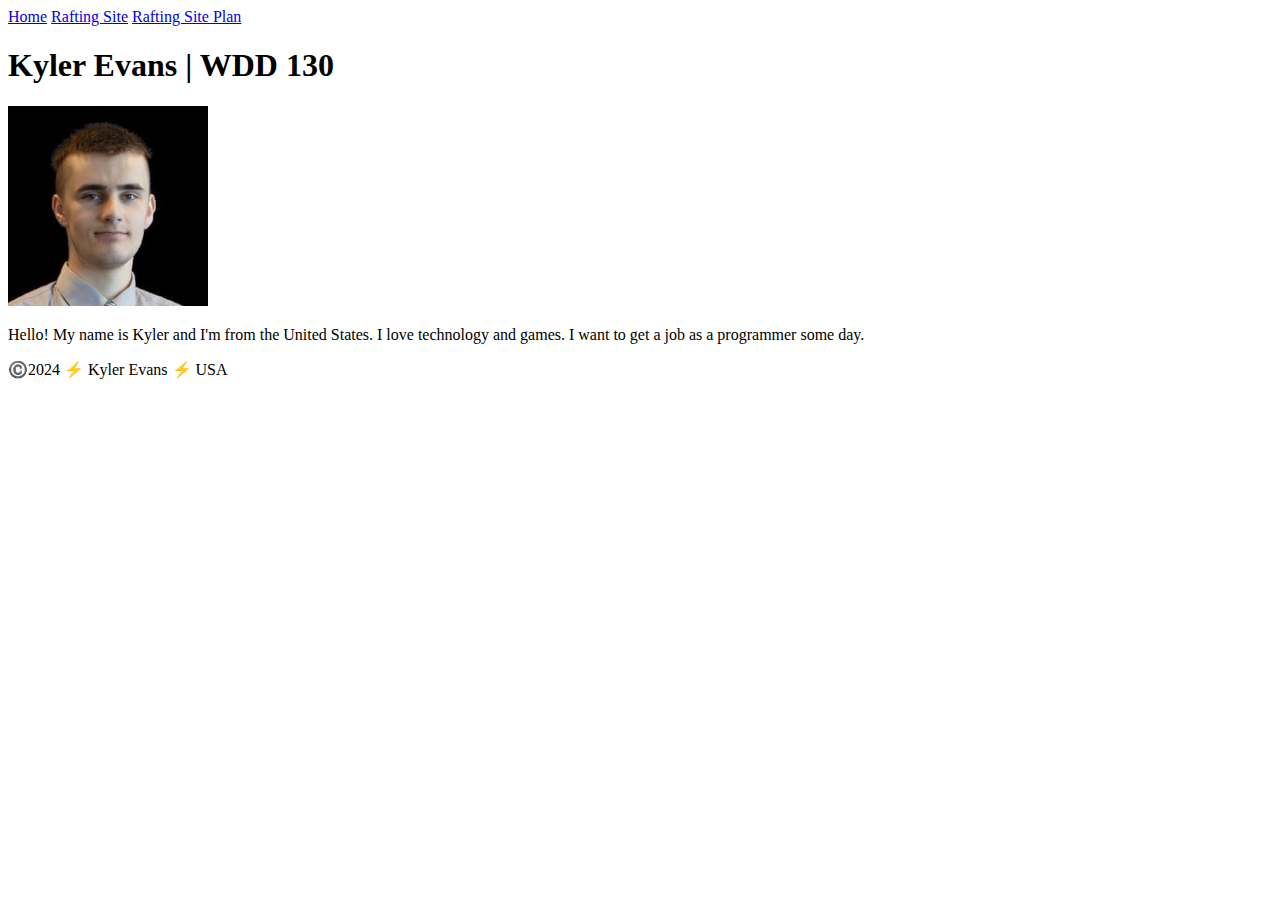
==== index.html @ a272e563 "moved index file to root instead of inside /w01" ====
<!DOCTYPE html>
	<html lang="en-US">
	<head>
		<meta charset="utf-8">
		<meta name="viewport" content="width=device-width, initial-scale=1.0">
		<title>Kyler Evans | WDD 130</title>
	</head>
	<body>
		<header>
			<nav>
				<a href="#">Home</a>
				<a href="wwr/">Rafting Site</a>
				<a href="wwr/site-plan-rafting.html">Rafting Site Plan</a>
			</nav>
		</header>
		<main>
			<h1>Kyler Evans | WDD 130</h1>
			<img src="images/kyler.jpg" alt="Hello, my name is Kyler Evans" width="200">
			<p>Hello! My name is Kyler and I'm from the United States. I love technology and games. I want to get a job as a programmer some day.</p>
		</main>
		<footer>
			<p>©️2024 ⚡ Kyler Evans ⚡ USA</p>
		</footer>
	</body>
</html>
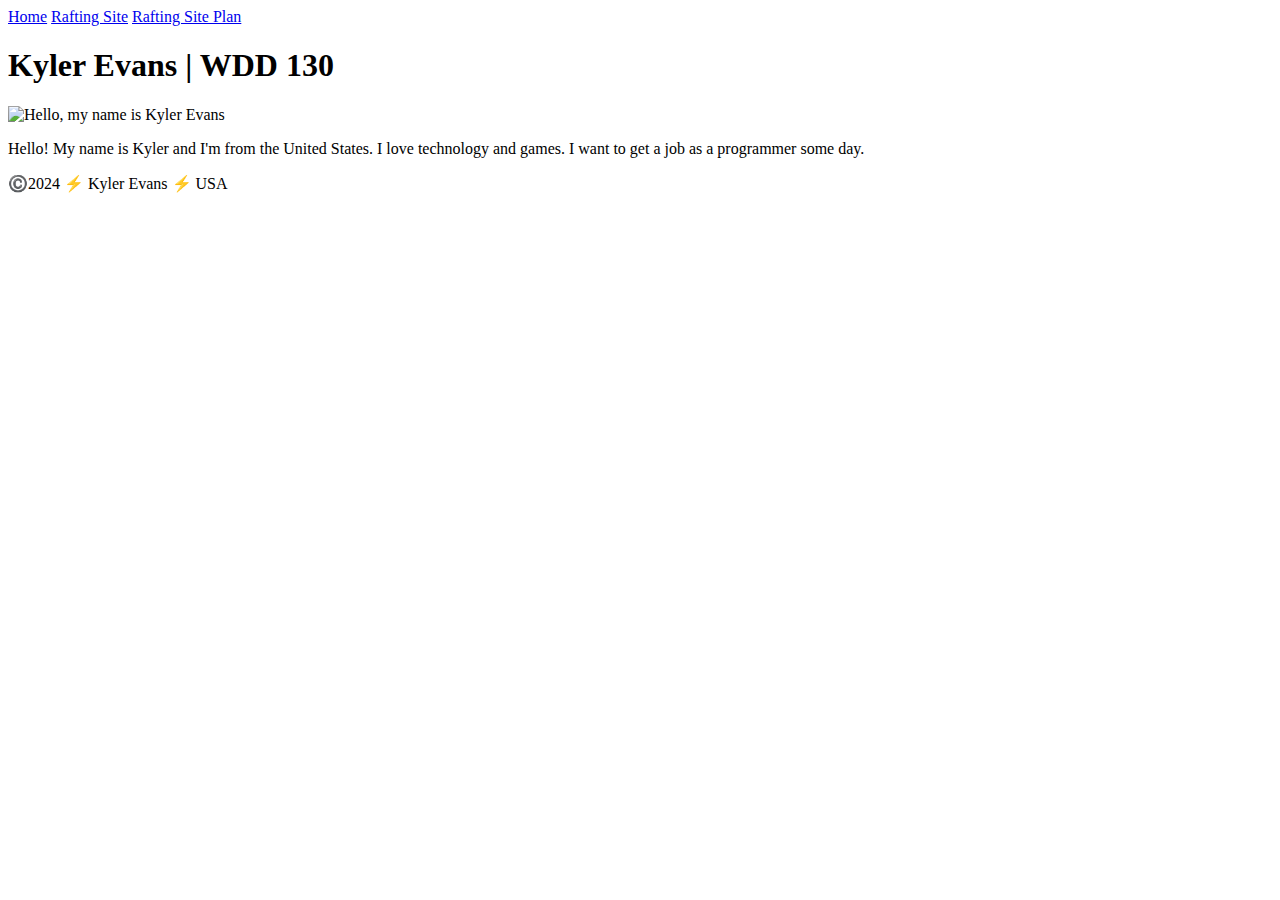
==== commit 234f6690: "Update index.html" ====
--- a/index.html
+++ b/index.html
@@ -15,7 +15,7 @@
 		</header>
 		<main>
 			<h1>Kyler Evans | WDD 130</h1>
-			<img src="images/kyler.jpg" alt="Hello, my name is Kyler Evans" width="200">
+			<img src="images/profile.jpg" alt="Hello, my name is Kyler Evans" width="200">
 			<p>Hello! My name is Kyler and I'm from the United States. I love technology and games. I want to get a job as a programmer some day.</p>
 		</main>
 		<footer>
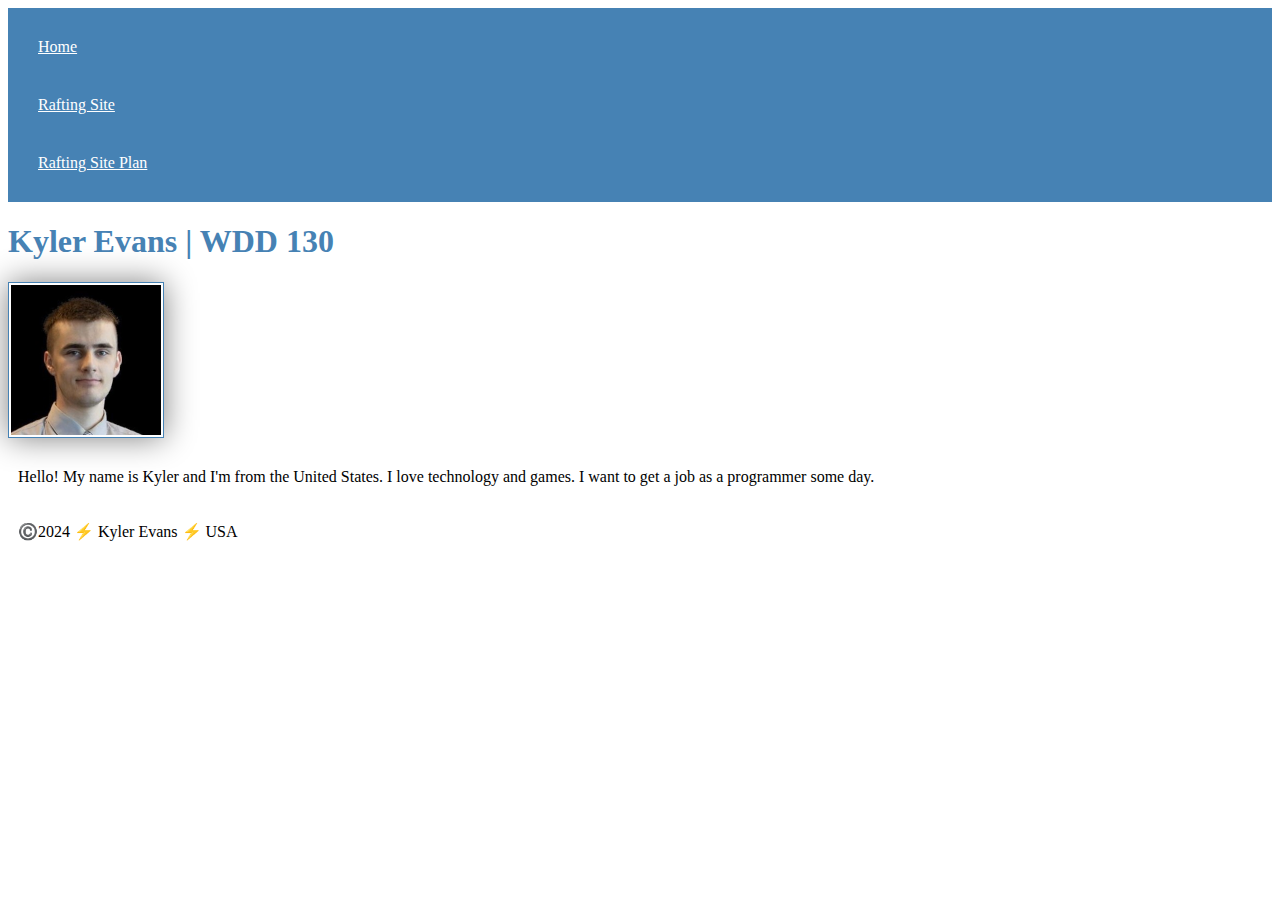
==== commit f1c4faa2: "css intro" ====
--- a/index.html
+++ b/index.html
@@ -4,6 +4,7 @@
 		<meta charset="utf-8">
 		<meta name="viewport" content="width=device-width, initial-scale=1.0">
 		<title>Kyler Evans | WDD 130</title>
+		<link rel="stylesheet" href="styles/styles.css">
 	</head>
 	<body>
 		<header>
--- a/styles/styles.css
+++ b/styles/styles.css
@@ -0,0 +1,25 @@
+nav {
+  background-color: steelblue;
+  padding: 10px;
+}
+
+nav a {
+  color: white;
+  display: block;
+  padding: 20px;
+}
+
+h1 {
+  color: steelblue;
+}
+
+img {
+  width: 150px;
+  height: auto;
+  border: 1px solid steelblue;
+  padding: 2px;
+  box-shadow: 0 0 30px gray;
+}
+p{
+  padding: 10px;
+}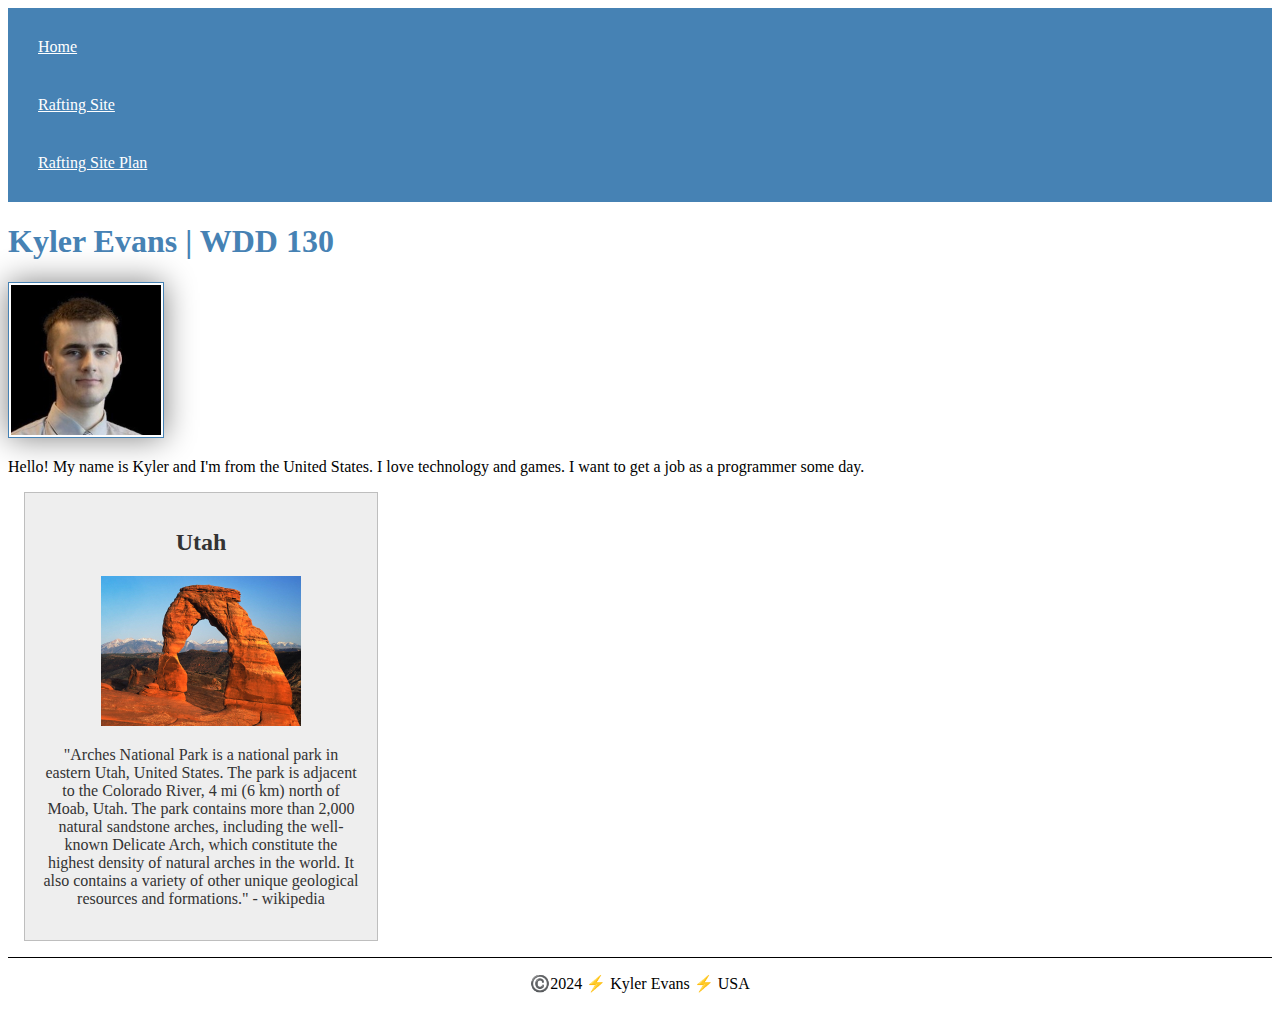
==== commit 94a2deab: "finish homepage enhancement" ====
--- a/index.html
+++ b/index.html
@@ -4,6 +4,9 @@
 		<meta charset="utf-8">
 		<meta name="viewport" content="width=device-width, initial-scale=1.0">
 		<title>Kyler Evans | WDD 130</title>
+		<meta name="description" content="Kyler Evans' BYU-Idaho WDD 130 course home page">
+		<meta name="author" content="Kyler Evans">
+
 		<link rel="stylesheet" href="styles/styles.css">
 	</head>
 	<body>
@@ -19,6 +22,11 @@
 			<img src="images/profile.jpg" alt="Hello, my name is Kyler Evans" width="200">
 			<p>Hello! My name is Kyler and I'm from the United States. I love technology and games. I want to get a job as a programmer some day.</p>
 		</main>
+		<aside>
+			<h2>Utah</h2>
+			<img src="images/arches.jpg" alt="Utah's Arches National Park">
+			<p>"Arches National Park is a national park in eastern Utah, United States. The park is adjacent to the Colorado River, 4 mi (6 km) north of Moab, Utah. The park contains more than 2,000 natural sandstone arches, including the well-known Delicate Arch, which constitute the highest density of natural arches in the world. It also contains a variety of other unique geological resources and formations." - wikipedia</p>
+		</aside>
 		<footer>
 			<p>©️2024 ⚡ Kyler Evans ⚡ USA</p>
 		</footer>
--- a/styles/styles.css
+++ b/styles/styles.css
@@ -13,13 +13,38 @@
   color: steelblue;
 }
 
-img {
+main img {
   width: 150px;
   height: auto;
   border: 1px solid steelblue;
   padding: 2px;
   box-shadow: 0 0 30px gray;
 }
-p{
-  padding: 10px;
-}+
+p {
+  padding: 0px;
+}
+
+aside {
+  width: 20em;
+  margin: 1em;
+  border: 1px solid rgba(0, 0, 0, 0.2);
+  padding: 1em;
+  background-color: #eee;
+  color: #333;
+  text-align: center;
+}
+
+aside img {
+  width: 200px;
+  height: auto;
+}
+
+footer{
+  margin-top: 1em;
+  border-top: 1px solid #000;
+  text-align: center;
+}
+
+
+
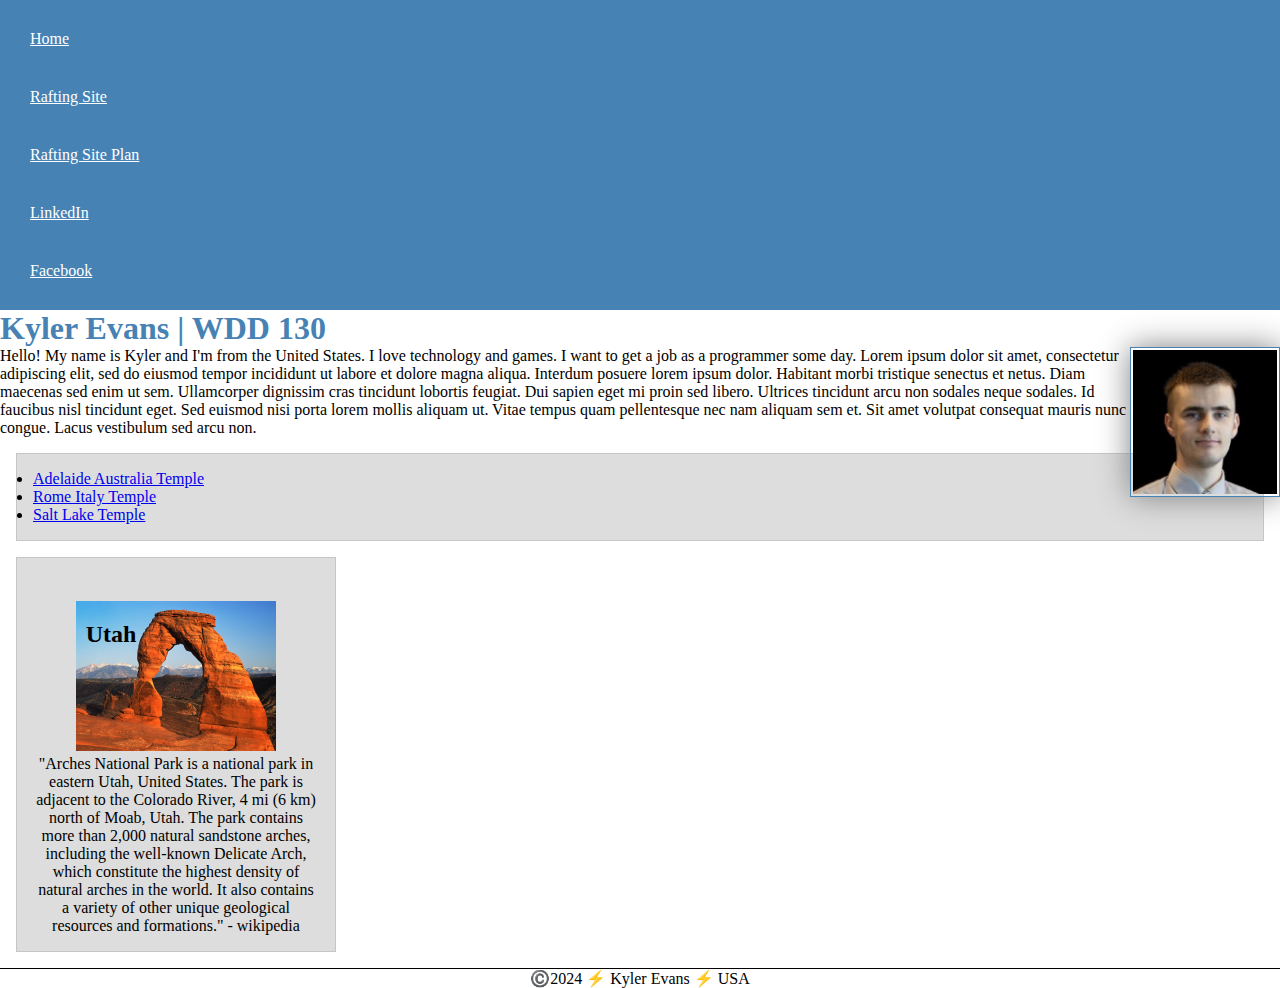
==== commit 14c49b14: "w03 ponder assignment" ====
--- a/index.html
+++ b/index.html
@@ -1,34 +1,50 @@
 <!DOCTYPE html>
-	<html lang="en-US">
-	<head>
-		<meta charset="utf-8">
-		<meta name="viewport" content="width=device-width, initial-scale=1.0">
-		<title>Kyler Evans | WDD 130</title>
-		<meta name="description" content="Kyler Evans' BYU-Idaho WDD 130 course home page">
-		<meta name="author" content="Kyler Evans">
+<html lang="en-US">
 
-		<link rel="stylesheet" href="styles/styles.css">
-	</head>
-	<body>
-		<header>
-			<nav>
-				<a href="#">Home</a>
-				<a href="wwr/">Rafting Site</a>
-				<a href="wwr/site-plan-rafting.html">Rafting Site Plan</a>
-			</nav>
-		</header>
-		<main>
-			<h1>Kyler Evans | WDD 130</h1>
-			<img src="images/profile.jpg" alt="Hello, my name is Kyler Evans" width="200">
-			<p>Hello! My name is Kyler and I'm from the United States. I love technology and games. I want to get a job as a programmer some day.</p>
-		</main>
-		<aside>
-			<h2>Utah</h2>
-			<img src="images/arches.jpg" alt="Utah's Arches National Park">
-			<p>"Arches National Park is a national park in eastern Utah, United States. The park is adjacent to the Colorado River, 4 mi (6 km) north of Moab, Utah. The park contains more than 2,000 natural sandstone arches, including the well-known Delicate Arch, which constitute the highest density of natural arches in the world. It also contains a variety of other unique geological resources and formations." - wikipedia</p>
-		</aside>
-		<footer>
-			<p>©️2024 ⚡ Kyler Evans ⚡ USA</p>
-		</footer>
-	</body>
-</html>
+<head>
+	<meta charset="utf-8">
+	<meta name="viewport" content="width=device-width, initial-scale=1.0">
+	<title>Kyler Evans | WDD 130</title>
+	<meta name="description" content="Kyler Evans' BYU-Idaho WDD 130 course home page">
+	<meta name="author" content="Kyler Evans">
+
+	<link rel="stylesheet" href="styles/styles.css">
+</head>
+
+<body>
+	<header>
+		<nav>
+			<a href="#">Home</a>
+			<a href="wwr/">Rafting Site</a>
+			<a href="wwr/site-plan-rafting.html">Rafting Site Plan</a>
+			<a href="https://linkedin.com">LinkedIn</a>
+			<a href="https://facebook.com">Facebook</a>
+		</nav>
+	</header>
+	<main>
+		<h1>Kyler Evans | WDD 130</h1>
+		<img src="images/profile.jpg" alt="Hello, my name is Kyler Evans" width="200">
+		<p>Hello! My name is Kyler and I'm from the United States. I love technology and games. I want to get a job as a
+			programmer some day. Lorem ipsum dolor sit amet, consectetur adipiscing elit, sed do eiusmod tempor incididunt ut labore et dolore magna aliqua. Interdum posuere lorem ipsum dolor. Habitant morbi tristique senectus et netus. Diam maecenas sed enim ut sem. Ullamcorper dignissim cras tincidunt lobortis feugiat. Dui sapien eget mi proin sed libero. Ultrices tincidunt arcu non sodales neque sodales. Id faucibus nisl tincidunt eget. Sed euismod nisi porta lorem mollis aliquam ut. Vitae tempus quam pellentesque nec nam aliquam sem et. Sit amet volutpat consequat mauris nunc congue. Lacus vestibulum sed arcu non.</p>
+		<ul class="box">
+			<li><a href="https://www.churchofjesuschrist.org/temples/details/adelaide-australia-temple" target="_blank">Adelaide Australia Temple</a></li>
+			<li><a href="https://www.churchofjesuschrist.org/temples/details/rome-italy-temple" target="_blank">Rome Italy Temple</a></li>
+			<li><a href="https://www.churchofjesuschrist.org/temples/details/salt-lake-temple" target="_blank">Salt Lake Temple</a></li>
+		</ul>
+
+	</main>
+	<aside class="box">
+		<h2>Utah</h2>
+		<img src="images/arches.jpg" alt="Utah's Arches National Park">
+		<p>"Arches National Park is a national park in eastern Utah, United States. The park is adjacent to the Colorado
+			River, 4 mi (6 km) north of Moab, Utah. The park contains more than 2,000 natural sandstone arches, including the
+			well-known Delicate Arch, which constitute the highest density of natural arches in the world. It also contains a
+			variety of other unique geological resources and formations." - wikipedia</p>
+	</aside>
+	<footer>
+		<p>©️2024 ⚡ Kyler Evans ⚡ USA</p>
+	</footer>
+</body>
+<!--11 July 2024-->
+
+</html>--- a/styles/styles.css
+++ b/styles/styles.css
@@ -1,3 +1,10 @@
+* {
+  margin: 0;
+  padding: 0;
+  box-sizing: border-box;
+
+}
+
 nav {
   background-color: steelblue;
   padding: 10px;
@@ -19,6 +26,7 @@
   border: 1px solid steelblue;
   padding: 2px;
   box-shadow: 0 0 30px gray;
+  float: right;
 }
 
 p {
@@ -27,11 +35,6 @@
 
 aside {
   width: 20em;
-  margin: 1em;
-  border: 1px solid rgba(0, 0, 0, 0.2);
-  padding: 1em;
-  background-color: #eee;
-  color: #333;
   text-align: center;
 }
 
@@ -40,11 +43,23 @@
   height: auto;
 }
 
-footer{
+aside h2{
+  position:relative;
+  top: 47px;
+  left: -65px;
+}
+
+footer {
   margin-top: 1em;
   border-top: 1px solid #000;
   text-align: center;
 }
 
-
-
+/* Class Selectors */
+.box {
+  margin: 1rem;
+  border: 1px solid rgba(0, 0, 0, 0.1);
+  padding: 1rem;
+  background-color: #ddd;
+  color: #000;
+}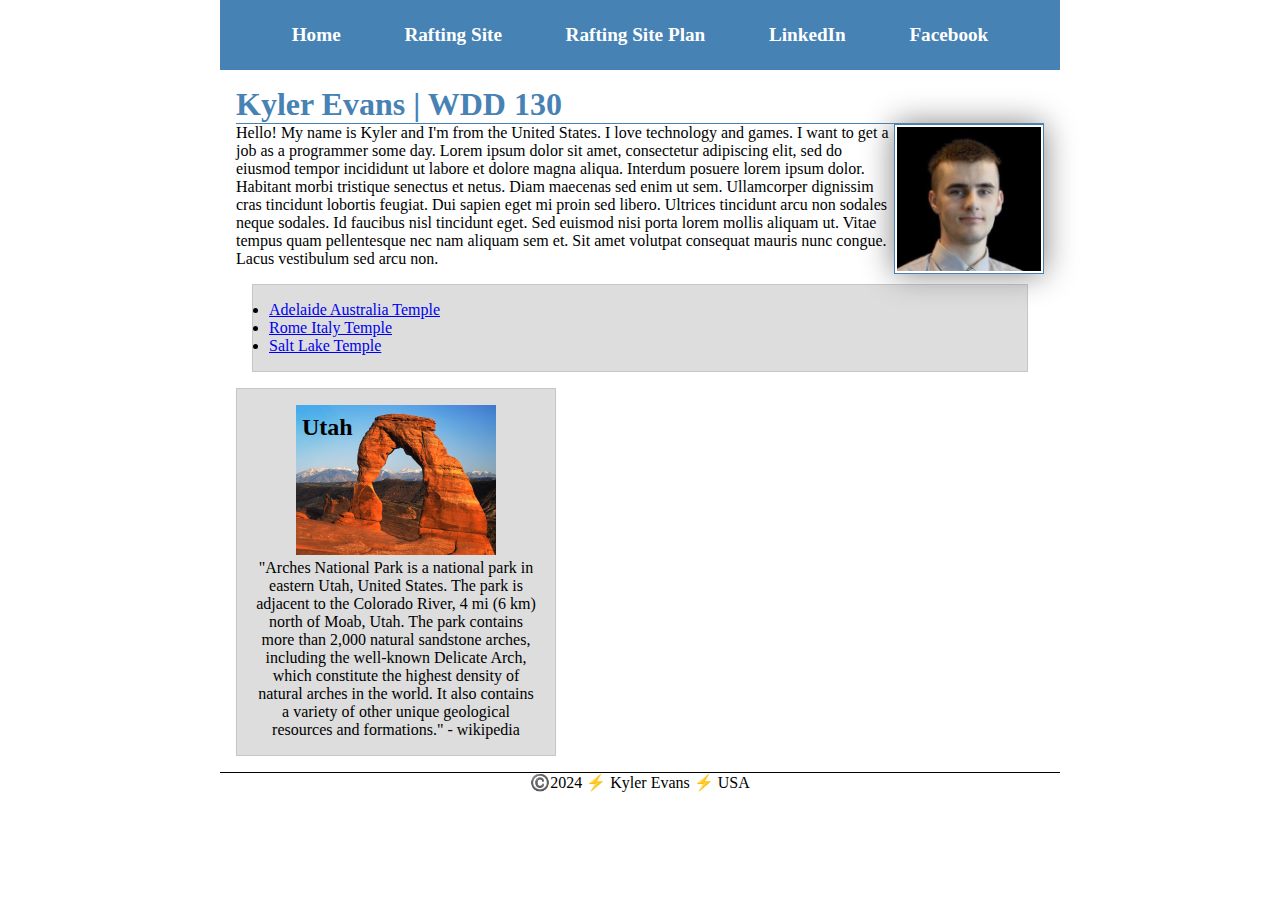
==== commit 4c082e95: "w04 my page" ====
--- a/index.html
+++ b/index.html
@@ -21,26 +21,37 @@
 			<a href="https://facebook.com">Facebook</a>
 		</nav>
 	</header>
-	<main>
-		<h1>Kyler Evans | WDD 130</h1>
-		<img src="images/profile.jpg" alt="Hello, my name is Kyler Evans" width="200">
-		<p>Hello! My name is Kyler and I'm from the United States. I love technology and games. I want to get a job as a
-			programmer some day. Lorem ipsum dolor sit amet, consectetur adipiscing elit, sed do eiusmod tempor incididunt ut labore et dolore magna aliqua. Interdum posuere lorem ipsum dolor. Habitant morbi tristique senectus et netus. Diam maecenas sed enim ut sem. Ullamcorper dignissim cras tincidunt lobortis feugiat. Dui sapien eget mi proin sed libero. Ultrices tincidunt arcu non sodales neque sodales. Id faucibus nisl tincidunt eget. Sed euismod nisi porta lorem mollis aliquam ut. Vitae tempus quam pellentesque nec nam aliquam sem et. Sit amet volutpat consequat mauris nunc congue. Lacus vestibulum sed arcu non.</p>
-		<ul class="box">
-			<li><a href="https://www.churchofjesuschrist.org/temples/details/adelaide-australia-temple" target="_blank">Adelaide Australia Temple</a></li>
-			<li><a href="https://www.churchofjesuschrist.org/temples/details/rome-italy-temple" target="_blank">Rome Italy Temple</a></li>
-			<li><a href="https://www.churchofjesuschrist.org/temples/details/salt-lake-temple" target="_blank">Salt Lake Temple</a></li>
-		</ul>
-
-	</main>
-	<aside class="box">
-		<h2>Utah</h2>
-		<img src="images/arches.jpg" alt="Utah's Arches National Park">
-		<p>"Arches National Park is a national park in eastern Utah, United States. The park is adjacent to the Colorado
-			River, 4 mi (6 km) north of Moab, Utah. The park contains more than 2,000 natural sandstone arches, including the
-			well-known Delicate Arch, which constitute the highest density of natural arches in the world. It also contains a
-			variety of other unique geological resources and formations." - wikipedia</p>
-	</aside>
+	<div class="grid">
+		<main>
+			<h1>Kyler Evans | WDD 130</h1>
+			<img src="images/profile.jpg" alt="Hello, my name is Kyler Evans" width="200">
+			<p>Hello! My name is Kyler and I'm from the United States. I love technology and games. I want to get a job as a
+				programmer some day. Lorem ipsum dolor sit amet, consectetur adipiscing elit, sed do eiusmod tempor incididunt
+				ut labore et dolore magna aliqua. Interdum posuere lorem ipsum dolor. Habitant morbi tristique senectus et
+				netus. Diam maecenas sed enim ut sem. Ullamcorper dignissim cras tincidunt lobortis feugiat. Dui sapien eget mi
+				proin sed libero. Ultrices tincidunt arcu non sodales neque sodales. Id faucibus nisl tincidunt eget. Sed
+				euismod nisi porta lorem mollis aliquam ut. Vitae tempus quam pellentesque nec nam aliquam sem et. Sit amet
+				volutpat consequat mauris nunc congue. Lacus vestibulum sed arcu non.</p>
+			<ul class="box">
+				<li><a href="https://www.churchofjesuschrist.org/temples/details/adelaide-australia-temple"
+						target="_blank">Adelaide Australia Temple</a></li>
+				<li><a href="https://www.churchofjesuschrist.org/temples/details/rome-italy-temple" target="_blank">Rome Italy
+						Temple</a></li>
+				<li><a href="https://www.churchofjesuschrist.org/temples/details/salt-lake-temple" target="_blank">Salt Lake
+						Temple</a></li>
+			</ul>
+		</main>
+		<aside class="box">
+			<h2>Utah</h2>
+			<img src="images/arches.jpg" alt="Utah's Arches National Park">
+			<p>"Arches National Park is a national park in eastern Utah, United States. The park is adjacent to the Colorado
+				River, 4 mi (6 km) north of Moab, Utah. The park contains more than 2,000 natural sandstone arches, including
+				the
+				well-known Delicate Arch, which constitute the highest density of natural arches in the world. It also contains
+				a
+				variety of other unique geological resources and formations." - wikipedia</p>
+		</aside>
+	</div>
 	<footer>
 		<p>©️2024 ⚡ Kyler Evans ⚡ USA</p>
 	</footer>
--- a/styles/styles.css
+++ b/styles/styles.css
@@ -7,17 +7,31 @@
 
 nav {
   background-color: steelblue;
-  padding: 10px;
+  padding: 1rem;
+  display: flex;
+  justify-content: space-evenly;
+  align-items: center;
 }
 
 nav a {
   color: white;
+  padding: 20px;
   display: block;
-  padding: 20px;
+  padding: 0.5rem;
+  text-decoration: none;
+  font-size: 1.2rem;
+  font-weight: 700;
+  color: white;
 }
 
 h1 {
   color: steelblue;
+  border-bottom: 1px solid steelblue;
+}
+
+main {
+  grid-column: 2/3;
+  margin: 1rem;
 }
 
 main img {
@@ -34,6 +48,10 @@
 }
 
 aside {
+  width: 20rem;
+  position: relative;
+  grid-column: 1/2;
+  grid-row: 1/2;
   width: 20em;
   text-align: center;
 }
@@ -43,16 +61,24 @@
   height: auto;
 }
 
-aside h2{
-  position:relative;
-  top: 47px;
-  left: -65px;
+aside h2 {
+  position: absolute;
+  top: 25px;
+  left: 65px;
+}
+
+header,
+.grid,
+footer {
+  max-width: 840px;
+  margin: 0 auto;
 }
 
 footer {
   margin-top: 1em;
   border-top: 1px solid #000;
   text-align: center;
+
 }
 
 /* Class Selectors */
